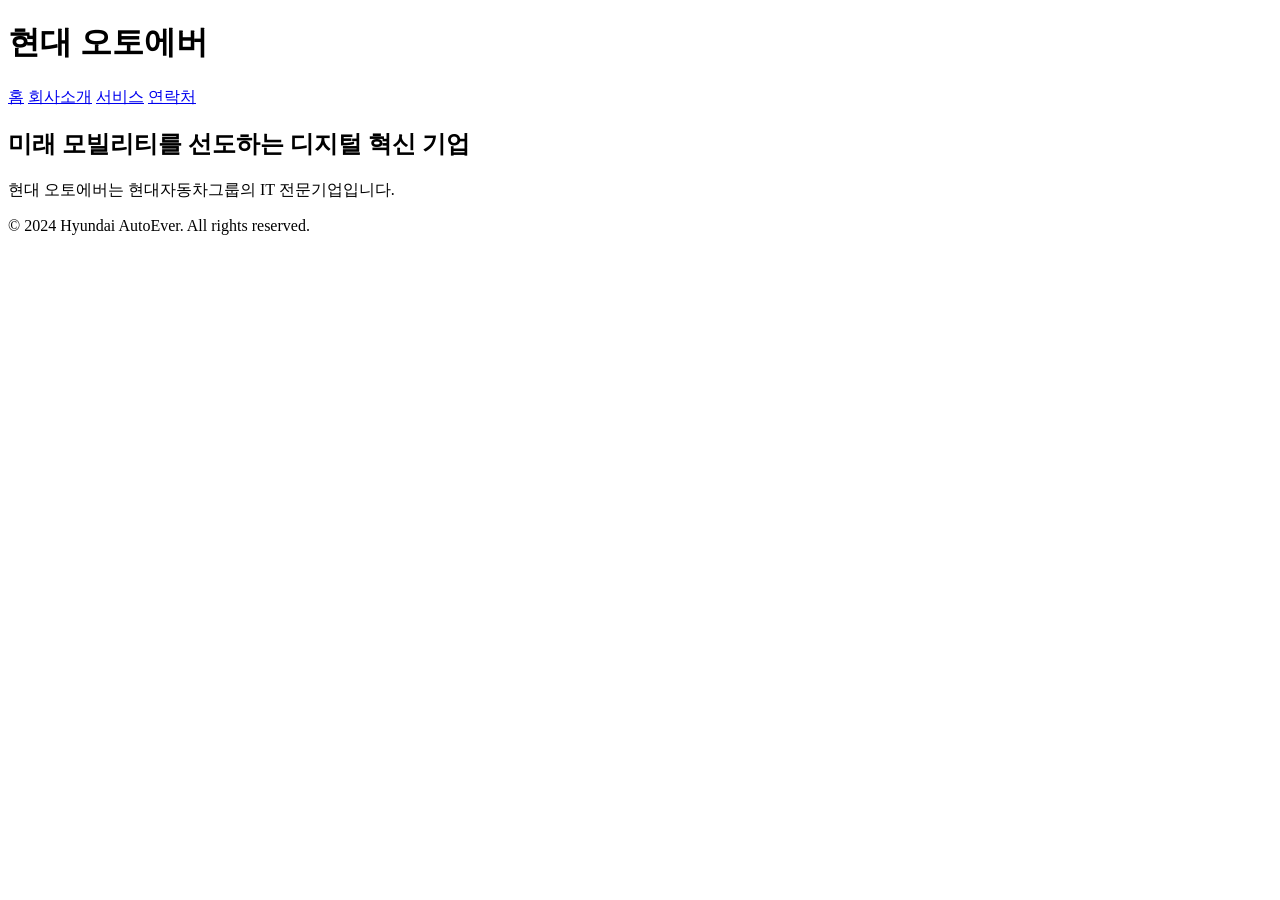
==== index.html @ 6b79eca3 "메인 타이틀 문구 개선" ====
<!DOCTYPE html>
<html lang="ko">

<head>
    <meta charset="UTF-8">
    <meta name="viewport" content="width=device-width, initial-scale=1.0">
    <title>현대 오토에버</title>
</head>

<body>

    <header>
        <h1>현대 오토에버</h1>
        <nav>
            <a href="index.html">홈</a>
            <a href="about.html">회사소개</a>
            <a href="services.html">서비스</a>
            <a href="contact.html">연락처</a>
        </nav>
    </header>

    <main>
        <h2>미래 모빌리티를 선도하는 디지털 혁신 기업</h2>
        <p>현대 오토에버는 현대자동차그룹의 IT 전문기업입니다.</p>
    </main>

    <footer>
        <p> &copy; 2024 Hyundai AutoEver. All rights reserved.</p>
    </footer>

</body>

</html>
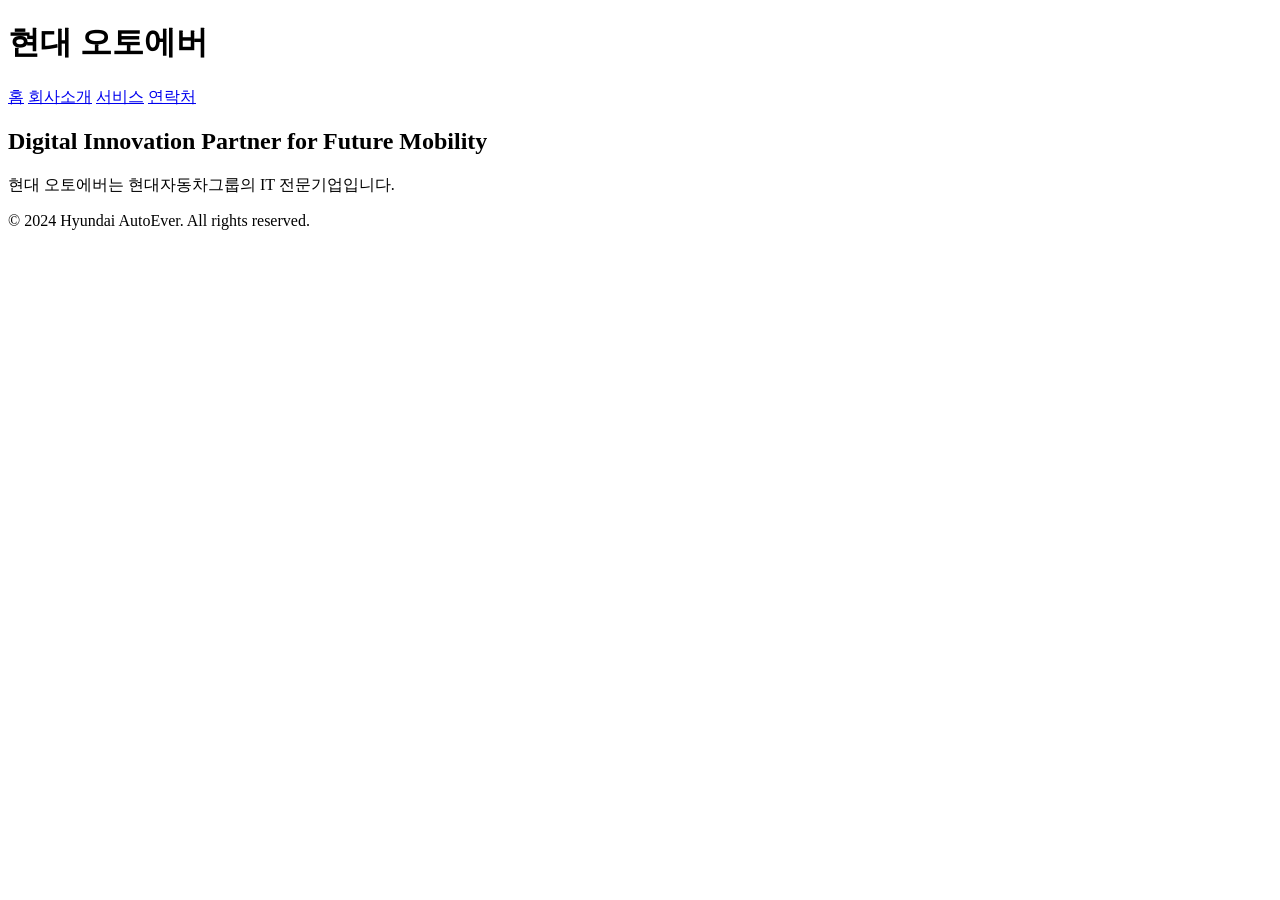
==== commit eb0993c6: "메인 타이틀 영문 추가" ====
--- a/index.html
+++ b/index.html
@@ -20,7 +20,8 @@
     </header>
 
     <main>
-        <h2>미래 모빌리티를 선도하는 디지털 혁신 기업</h2>
+        <!-- 팀원 수정  -->
+        <h2>Digital Innovation Partner for Future Mobility</h2>
         <p>현대 오토에버는 현대자동차그룹의 IT 전문기업입니다.</p>
     </main>
 
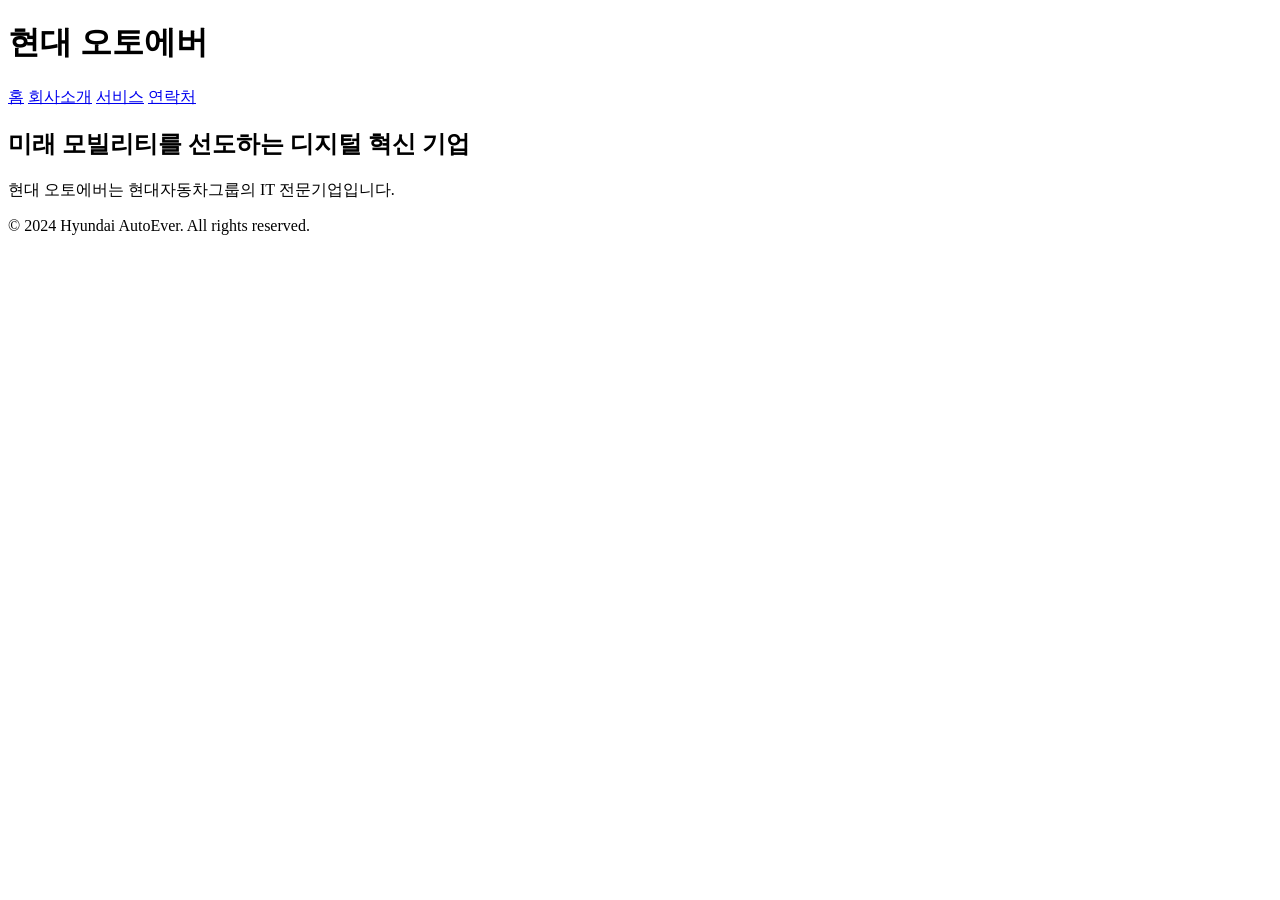
==== commit d37f4689: "Merge pull request #3 from zw916203/feature/update-main-title 메인 타이틀 문구 개선" ====
--- a/index.html
+++ b/index.html
@@ -20,8 +20,7 @@
     </header>
 
     <main>
-        <!-- 팀원 수정  -->
-        <h2>Digital Innovation Partner for Future Mobility</h2>
+        <h2>미래 모빌리티를 선도하는 디지털 혁신 기업</h2>
         <p>현대 오토에버는 현대자동차그룹의 IT 전문기업입니다.</p>
     </main>
 
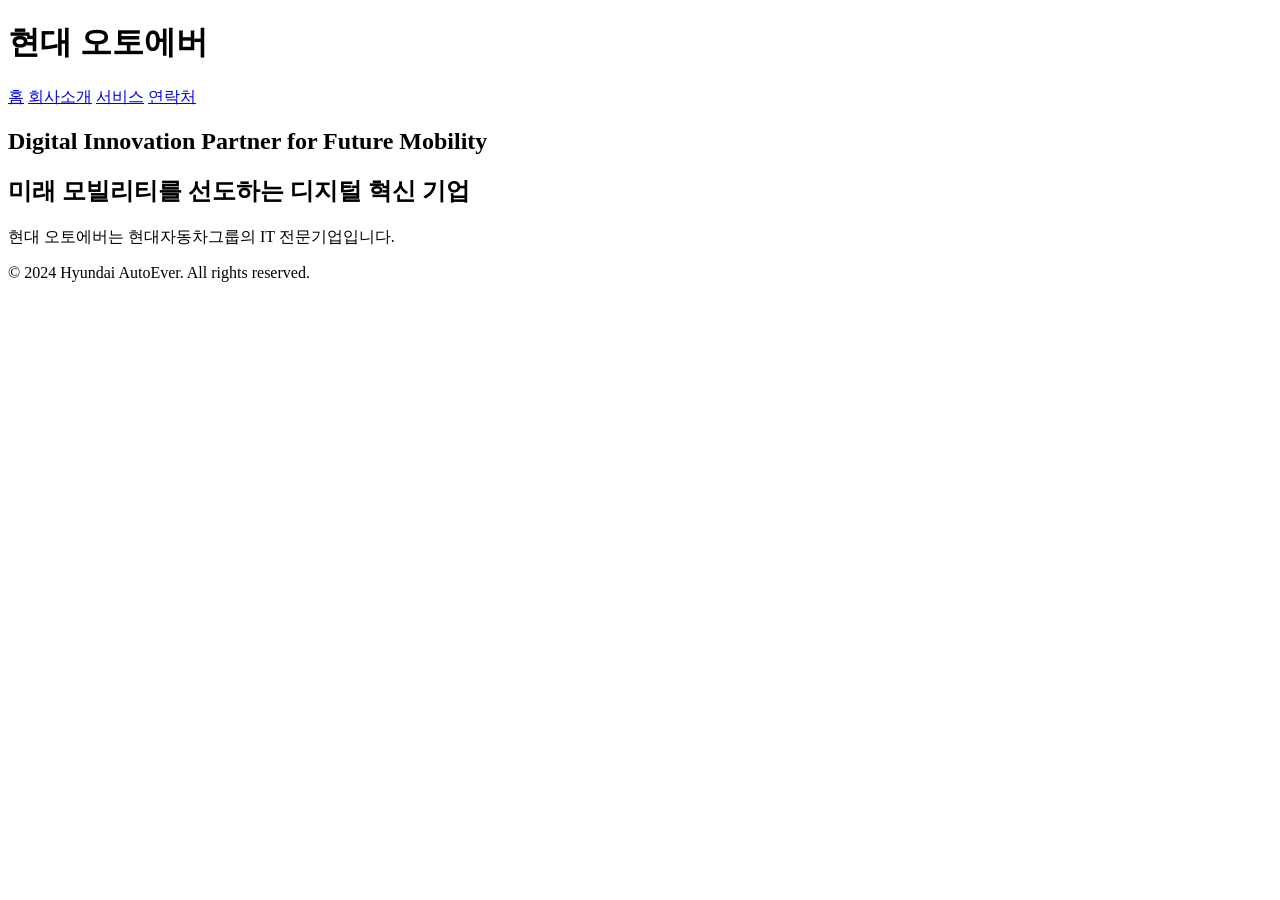
==== commit 7de2b504: "Merge branch 'main' into feature/add-description" ====
--- a/index.html
+++ b/index.html
@@ -20,6 +20,8 @@
     </header>
 
     <main>
+        <!-- 팀원 수정  -->
+        <h2>Digital Innovation Partner for Future Mobility</h2>
         <h2>미래 모빌리티를 선도하는 디지털 혁신 기업</h2>
         <p>현대 오토에버는 현대자동차그룹의 IT 전문기업입니다.</p>
     </main>
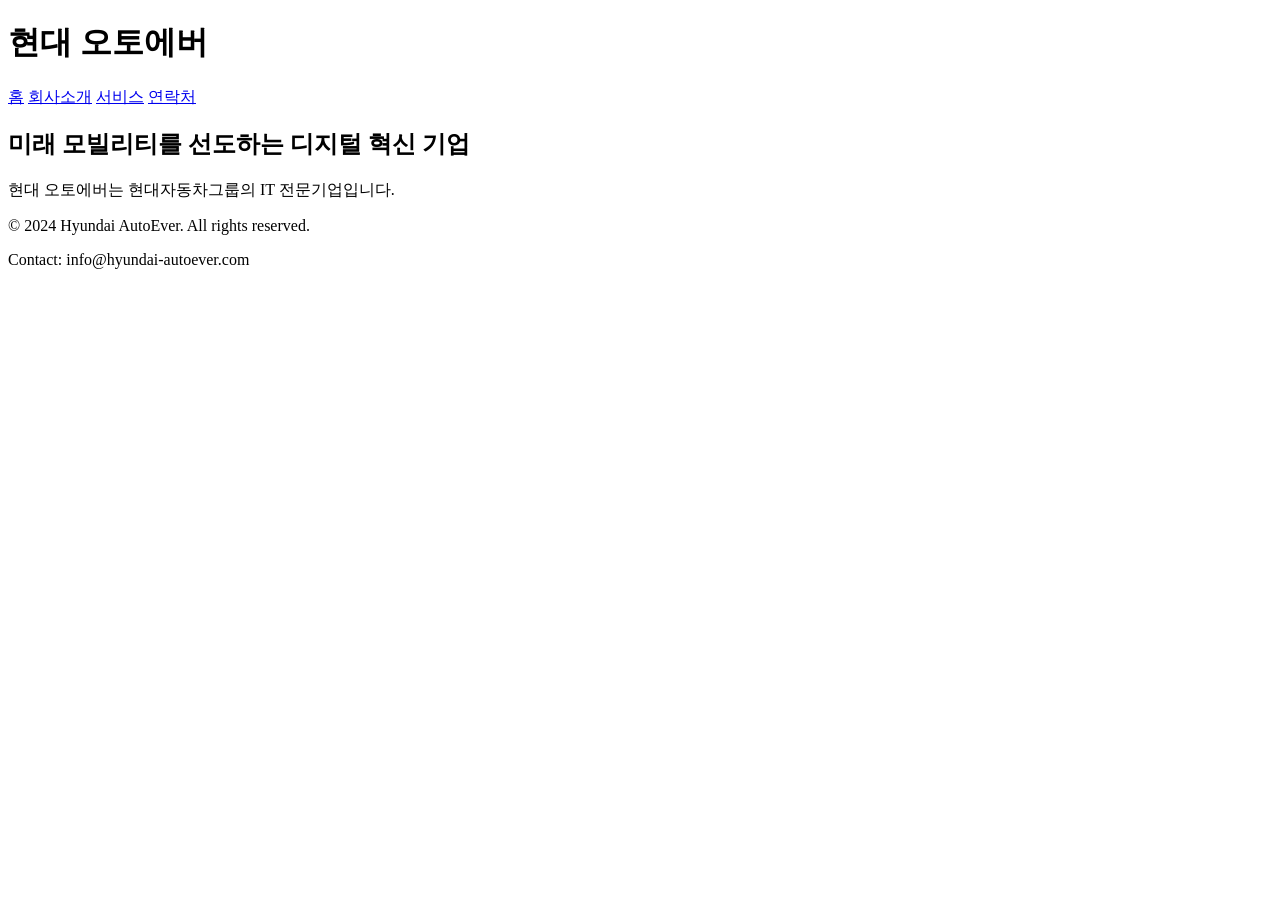
==== commit 56ce3f6c: "[FIX] index.html footer" ====
--- a/index.html
+++ b/index.html
@@ -20,14 +20,13 @@
     </header>
 
     <main>
-        <!-- 팀원 수정  -->
-        <h2>Digital Innovation Partner for Future Mobility</h2>
         <h2>미래 모빌리티를 선도하는 디지털 혁신 기업</h2>
         <p>현대 오토에버는 현대자동차그룹의 IT 전문기업입니다.</p>
     </main>
 
     <footer>
         <p> &copy; 2024 Hyundai AutoEver. All rights reserved.</p>
+        <p>Contact: info@hyundai-autoever.com</p>
     </footer>
 
 </body>
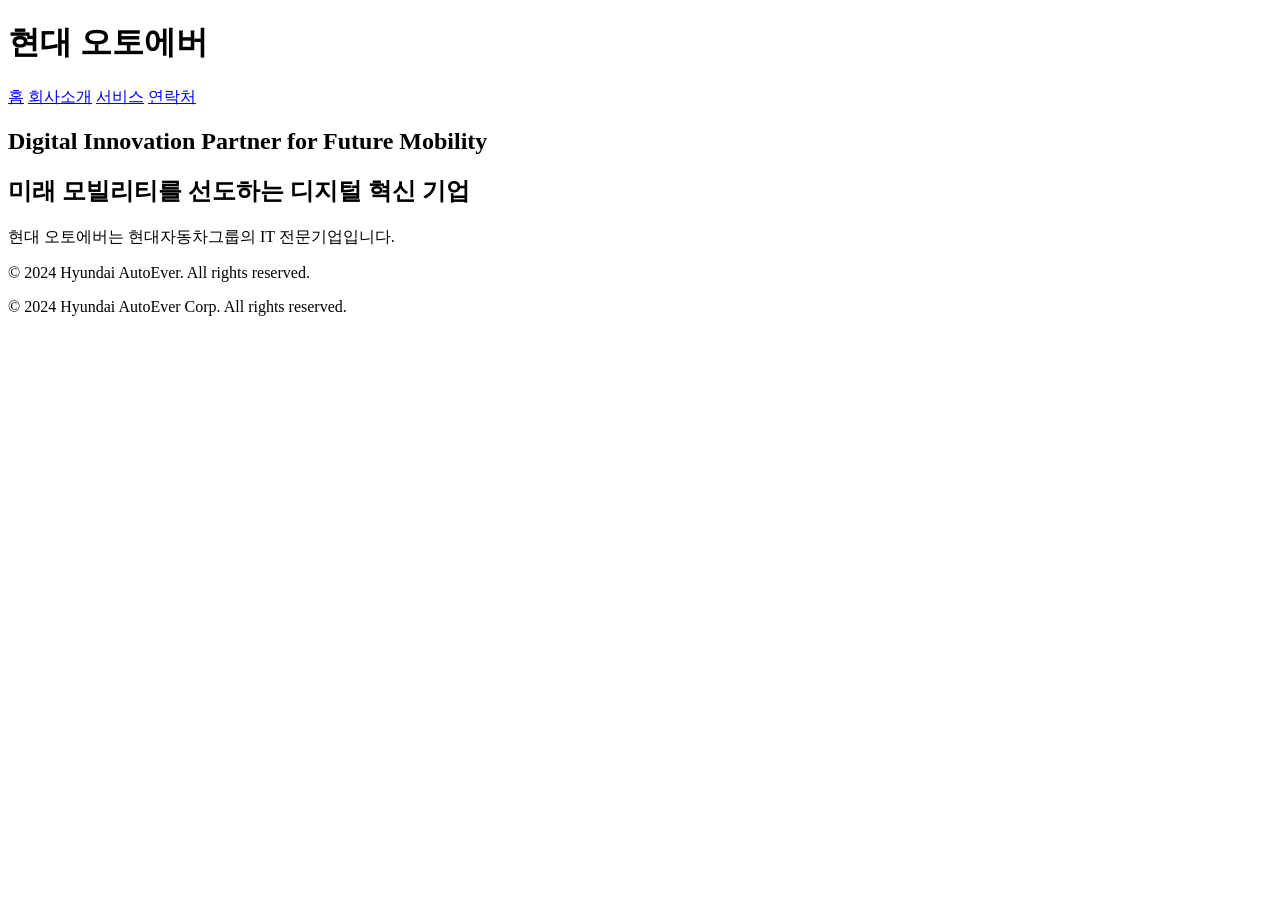
==== commit 38bfa055: "footer 수정" ====
--- a/index.html
+++ b/index.html
@@ -20,13 +20,15 @@
     </header>
 
     <main>
+        <!-- 팀원 수정  -->
+        <h2>Digital Innovation Partner for Future Mobility</h2>
         <h2>미래 모빌리티를 선도하는 디지털 혁신 기업</h2>
         <p>현대 오토에버는 현대자동차그룹의 IT 전문기업입니다.</p>
     </main>
 
     <footer>
         <p> &copy; 2024 Hyundai AutoEver. All rights reserved.</p>
-        <p>Contact: info@hyundai-autoever.com</p>
+        <p>&copy; 2024 Hyundai AutoEver Corp. All rights reserved.</p>
     </footer>
 
 </body>
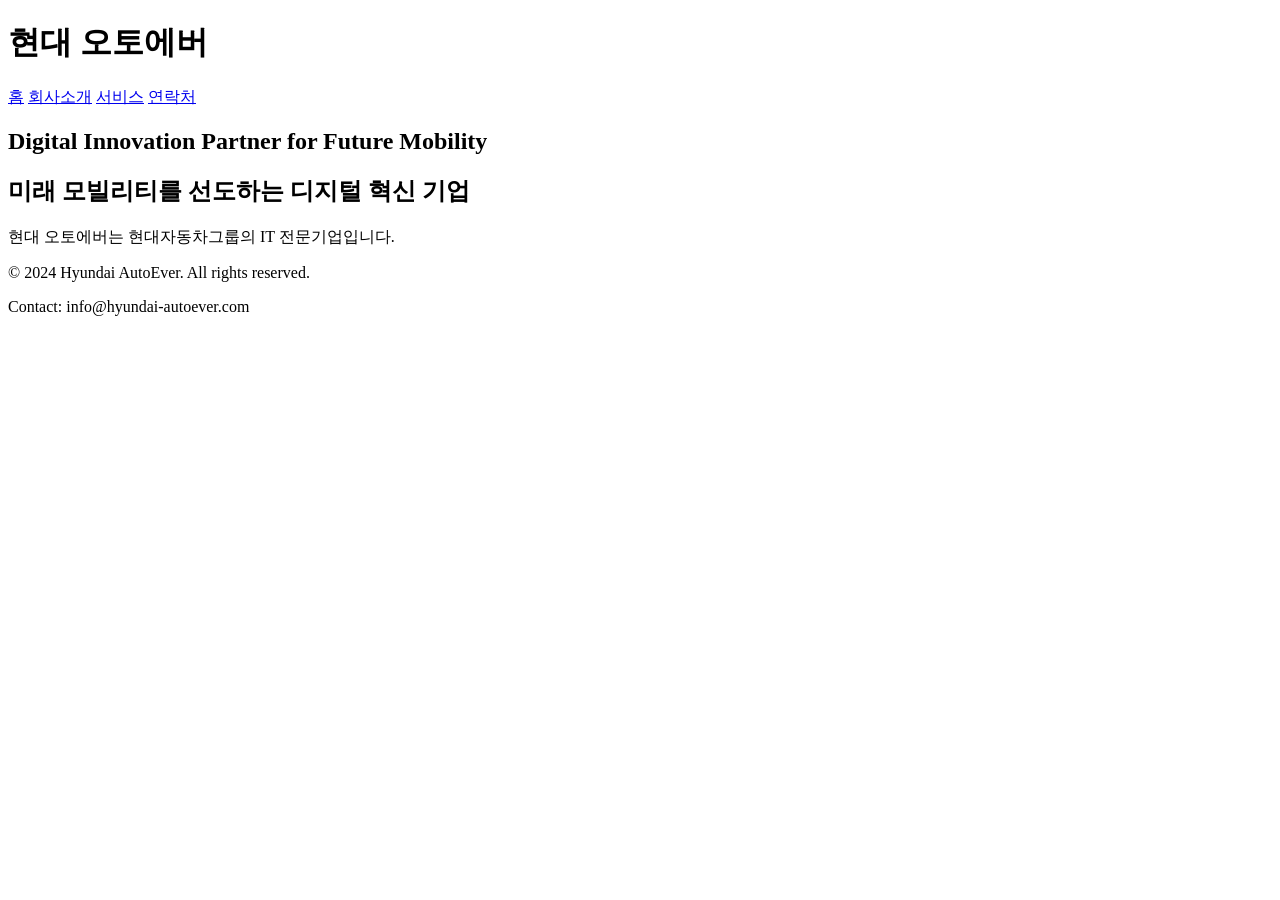
==== commit debfc50e: "Merge pull request #5 from zw916203/feature/update-main-title [FIX] index.html footer" ====
--- a/index.html
+++ b/index.html
@@ -28,7 +28,7 @@
 
     <footer>
         <p> &copy; 2024 Hyundai AutoEver. All rights reserved.</p>
-        <p>&copy; 2024 Hyundai AutoEver Corp. All rights reserved.</p>
+        <p>Contact: info@hyundai-autoever.com</p>
     </footer>
 
 </body>
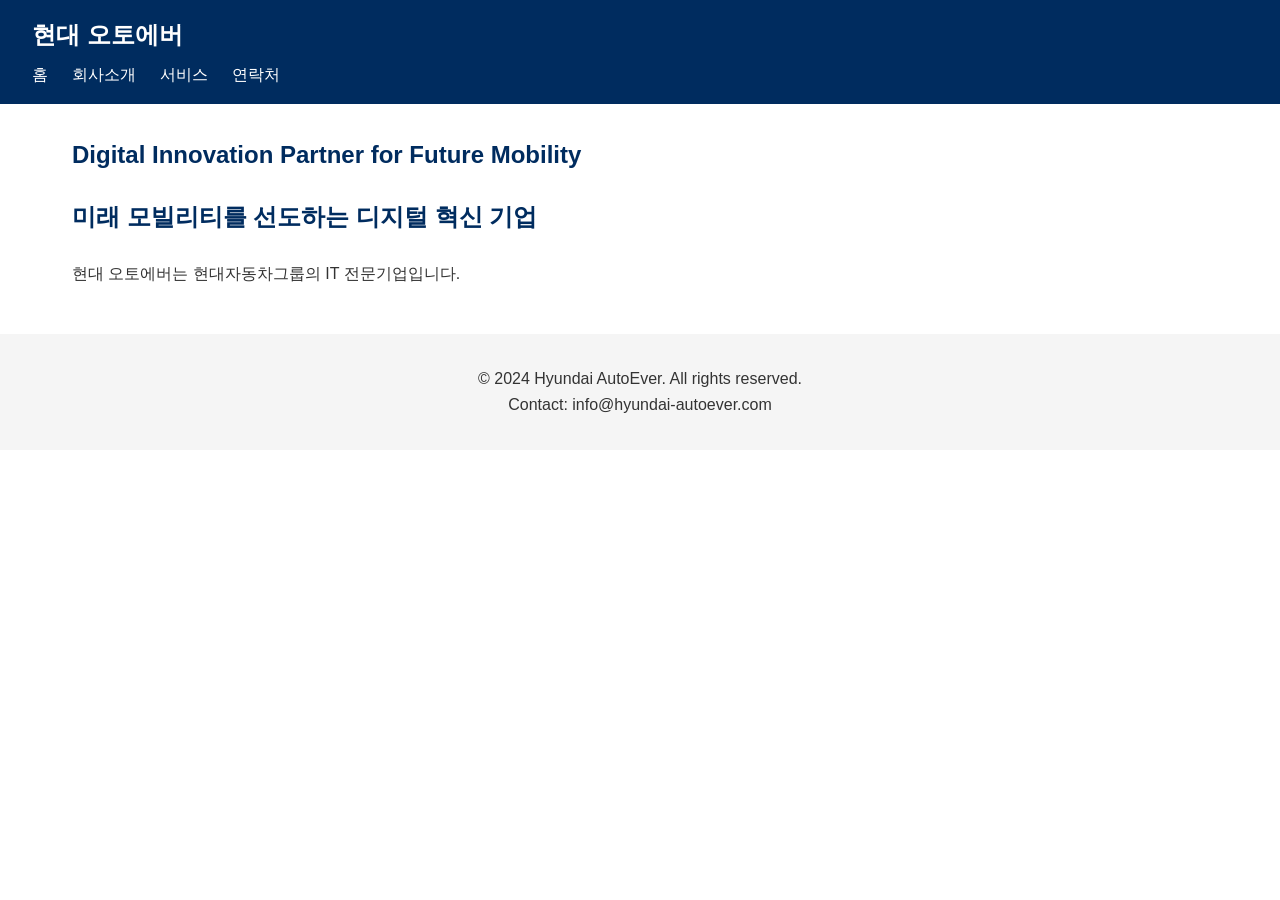
==== commit 4c7b1c5e: "style: HTML 파일에 CSS 링크 추가 (#2)" ====
--- a/index.html
+++ b/index.html
@@ -5,6 +5,7 @@
     <meta charset="UTF-8">
     <meta name="viewport" content="width=device-width, initial-scale=1.0">
     <title>현대 오토에버</title>
+    <link rel="stylesheet" href="style.css">
 </head>
 
 <body>
--- a/style.css
+++ b/style.css
@@ -0,0 +1,59 @@
+/* 전체 스타일 */
+* {
+    margin: 0;
+    padding: 0;
+    box-sizing: border-box;
+}
+body {
+    font-family: 'Noto Sans KR', sans-serif;
+    line-height: 1.6;
+    color: #333;
+}
+/* 헤더 */
+header {
+    background-color: #002c5f;
+    color: white;
+    padding: 1rem 2rem;
+}
+header h1 {
+    font-size: 1.5rem;
+    margin-bottom: 0.5rem;
+}
+
+/* 네비게이션 */
+nav {
+    display: flex;
+    gap: 1.5rem;
+}
+nav a {
+    color: white;
+    text-decoration: none;
+    transition: opacity 0.3s;
+}
+nav a:hover {
+    opacity: 0.7;
+}
+/* 메인 컨텐츠 */
+main {
+    max-width: 1200px;
+    margin: 2rem auto;
+    padding: 0 2rem;
+}
+main h2 {
+    color: #002c5f;
+    margin-bottom: 1.5rem;
+}
+section {
+    margin-bottom: 2rem;
+}
+section h3 {
+    color: #004a99;
+    margin-bottom: 1rem;
+}
+/* 푸터 */
+footer {
+    background-color: #f5f5f5;
+    text-align: center;
+    padding: 2rem;
+    margin-top: 3rem;
+}
